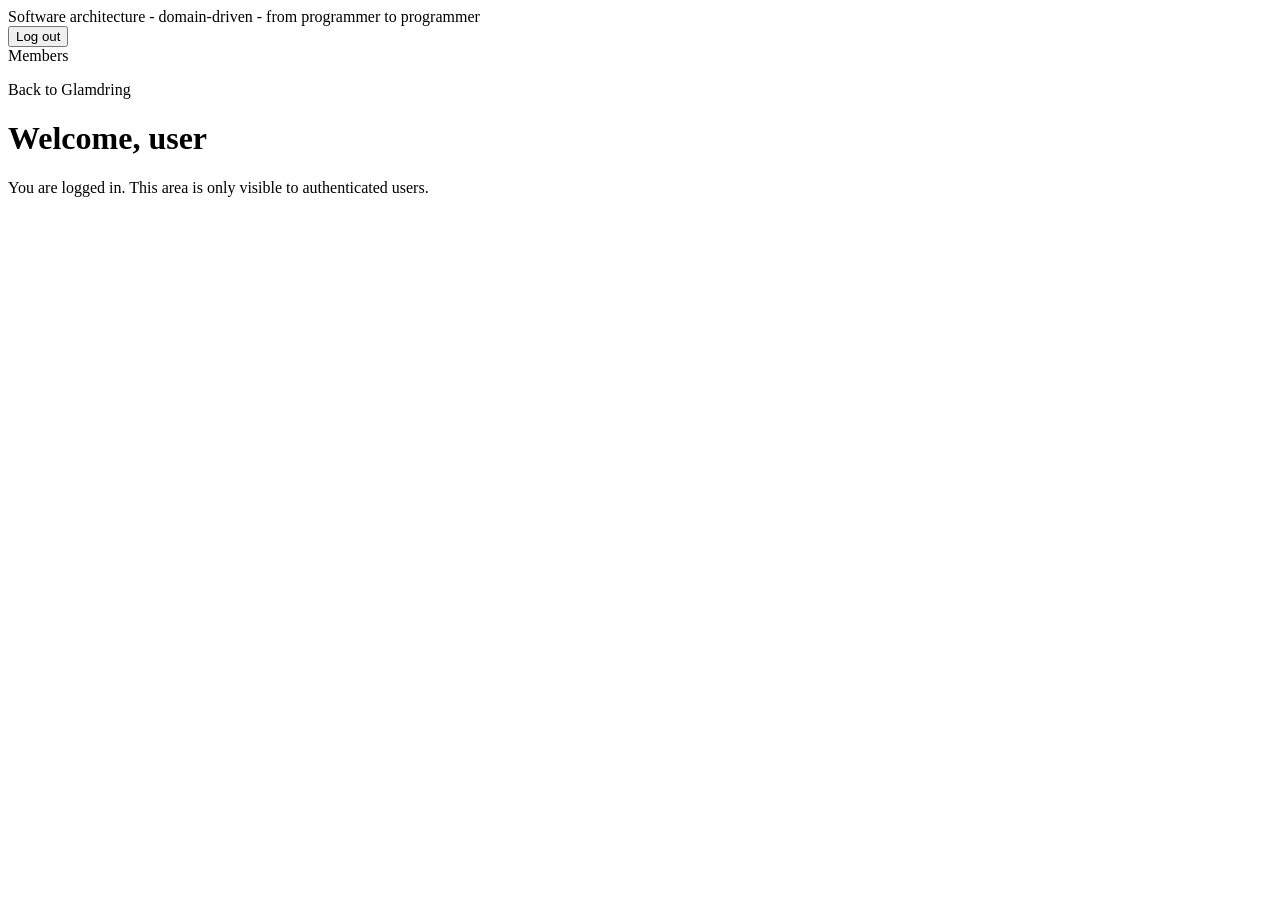
==== src/main/resources/templates/members.html @ 7e6855c5 "Add oauth2 client" ====
<!DOCTYPE html>
<html xmlns:th="http://www.thymeleaf.org" lang="en">
<head>
    <meta charset="UTF-8">
    <meta name="viewport" content="width=device-width, initial-scale=1.0">
    <title>Members — Glamdring.no</title>
    <link rel="preconnect" href="https://fonts.googleapis.com">
    <link rel="preconnect" href="https://fonts.gstatic.com" crossorigin>
    <link rel="stylesheet" href="https://fonts.googleapis.com/css2?family=Cormorant+Garamond:ital,wght@0,300;0,400;1,300&family=Public+Sans:wght@400;500&display=swap">
    <link rel="stylesheet" th:href="@{/styles.css}">
</head>
<body class="reading">

<header class="rail rail-top">
    <a class="wordmark" th:href="@{/}">Software architecture - domain-driven - from programmer to programmer</a>
    <div class="auth-nav">
        <form class="auth-form" th:action="@{/logout}" method="post">
            <button type="submit" class="auth-link">Log out</button>
        </form>
        <a class="auth-link" th:href="@{/members}">Members</a>
    </div>
</header>

<main class="log">
    <p class="back"><a th:href="@{/}">Back to Glamdring</a></p>
    <h1>Welcome, <span th:text="${username}">user</span></h1>
    <p>You are logged in. This area is only visible to authenticated users.</p>
</main>

</body>
</html>
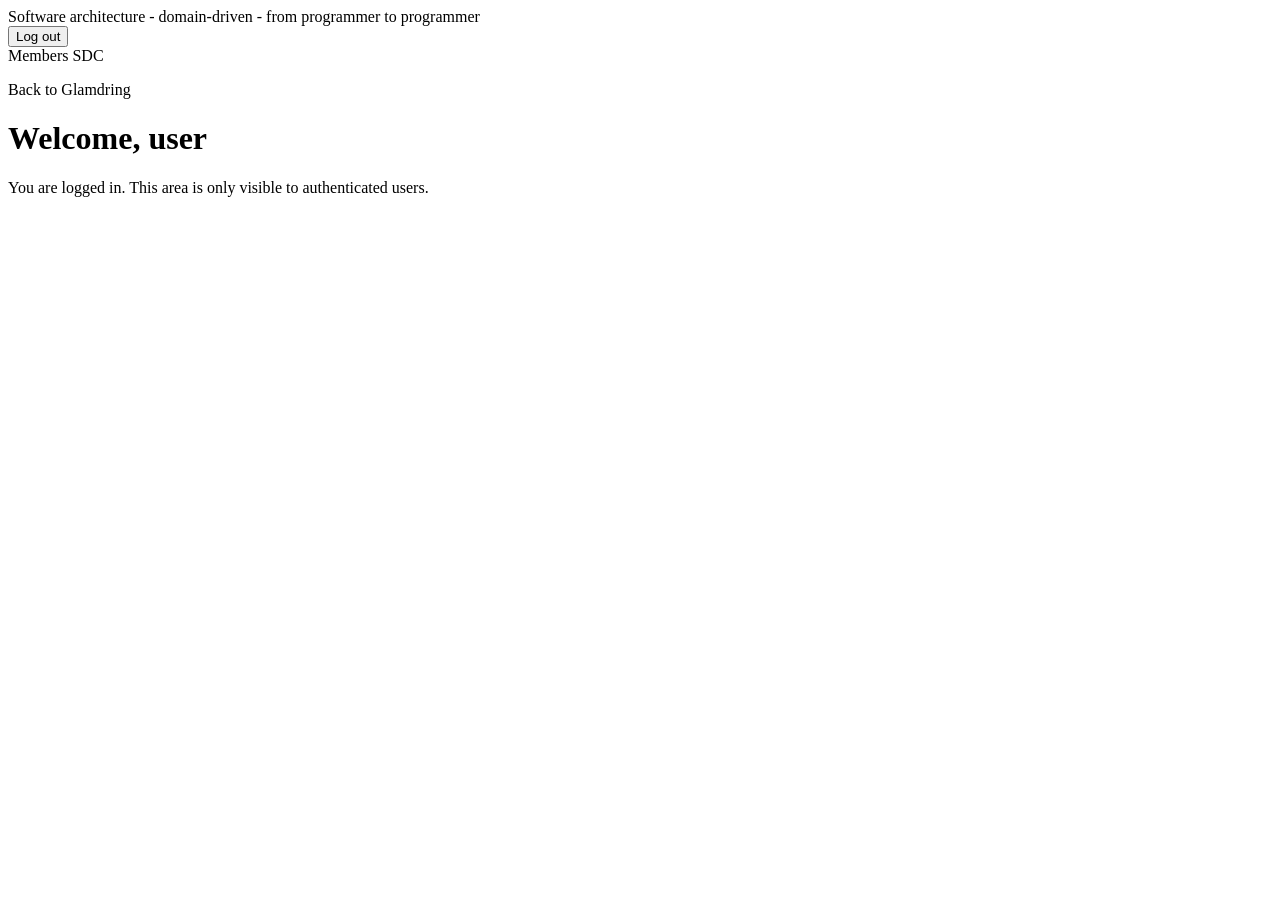
==== commit 2b9826f5: "add system design catalogue" ====
--- a/src/main/resources/templates/members.html
+++ b/src/main/resources/templates/members.html
@@ -18,6 +18,7 @@
             <button type="submit" class="auth-link">Log out</button>
         </form>
         <a class="auth-link" th:href="@{/members}">Members</a>
+        <a class="auth-link" th:href="@{/sdc}">SDC</a>
     </div>
 </header>
 
